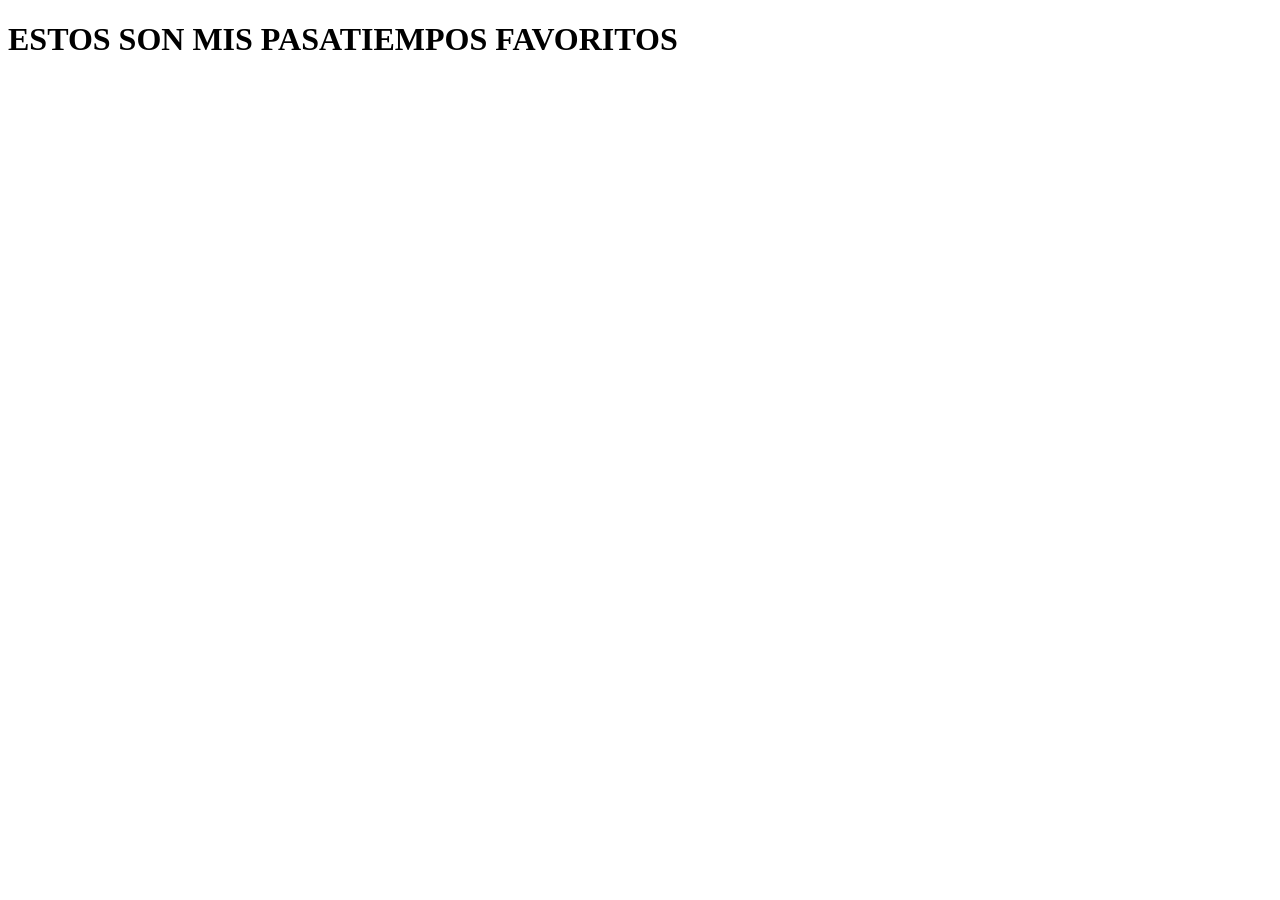
==== pasatiempos.html @ 20b42388 "Hoja de vida Urbano10" ====
<!DOCTYPE html>
<html lang="en">
<head>
    <meta charset="UTF-8">
    <meta name="viewport" content="width=device-width, initial-scale=1.0">
    <title>Document</title>
</head>
<body>
    <h1>ESTOS SON MIS PASATIEMPOS FAVORITOS</h1>
</body>
</html>
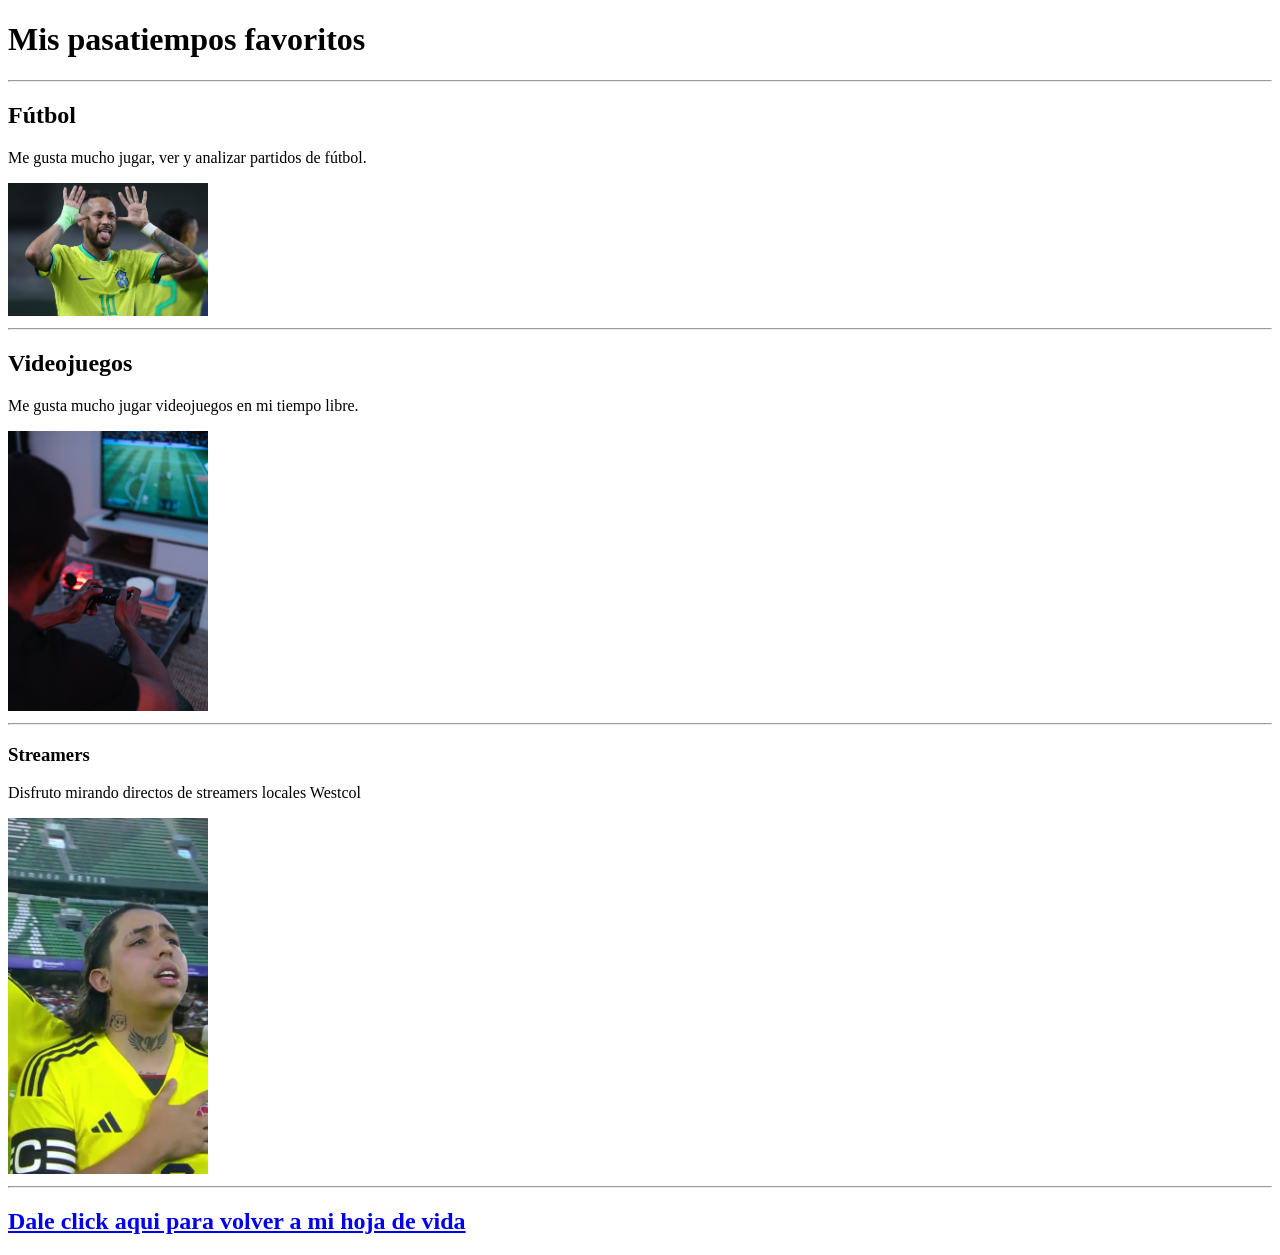
==== commit 6fa302d7: "Actualizacion y Taller Hoja de Vida" ====
--- a/pasatiempos.html
+++ b/pasatiempos.html
@@ -3,9 +3,34 @@
 <head>
     <meta charset="UTF-8">
     <meta name="viewport" content="width=device-width, initial-scale=1.0">
-    <title>Document</title>
+    <title>Pasatiempos - Breiner Urbano</title>
 </head>
 <body>
-    <h1>ESTOS SON MIS PASATIEMPOS FAVORITOS</h1>
+    <h1>Mis pasatiempos favoritos</h1>
+
+    <hr>
+
+    <h2>Fútbol</h2>
+    <p>Me gusta mucho jugar, ver y analizar partidos de fútbol.</p>
+    <img src="img/53174188191_42d4c831ae_o.jpg" alt="Fútbol" width="200">
+
+    <hr>
+
+    <h2>Videojuegos</h2>
+    <p>Me gusta mucho jugar videojuegos en mi tiempo libre.</p>
+    <img src="img/pexels-photo-16254343.avif" alt="Videojuegos" width="200">
+
+    <hr>
+
+    <h3>Streamers</h3>
+    <p>Disfruto mirando directos de streamers locales Westcol</p>
+    <img src="img/images.jpeg" alt="Streamers" width="200">
+
+    <br>
+    <hr>
+
+    <h2>
+      <a href="index.html">Dale click aqui para volver a mi hoja de vida</a>
+    </h2>
 </body>
-</html>
+</html>
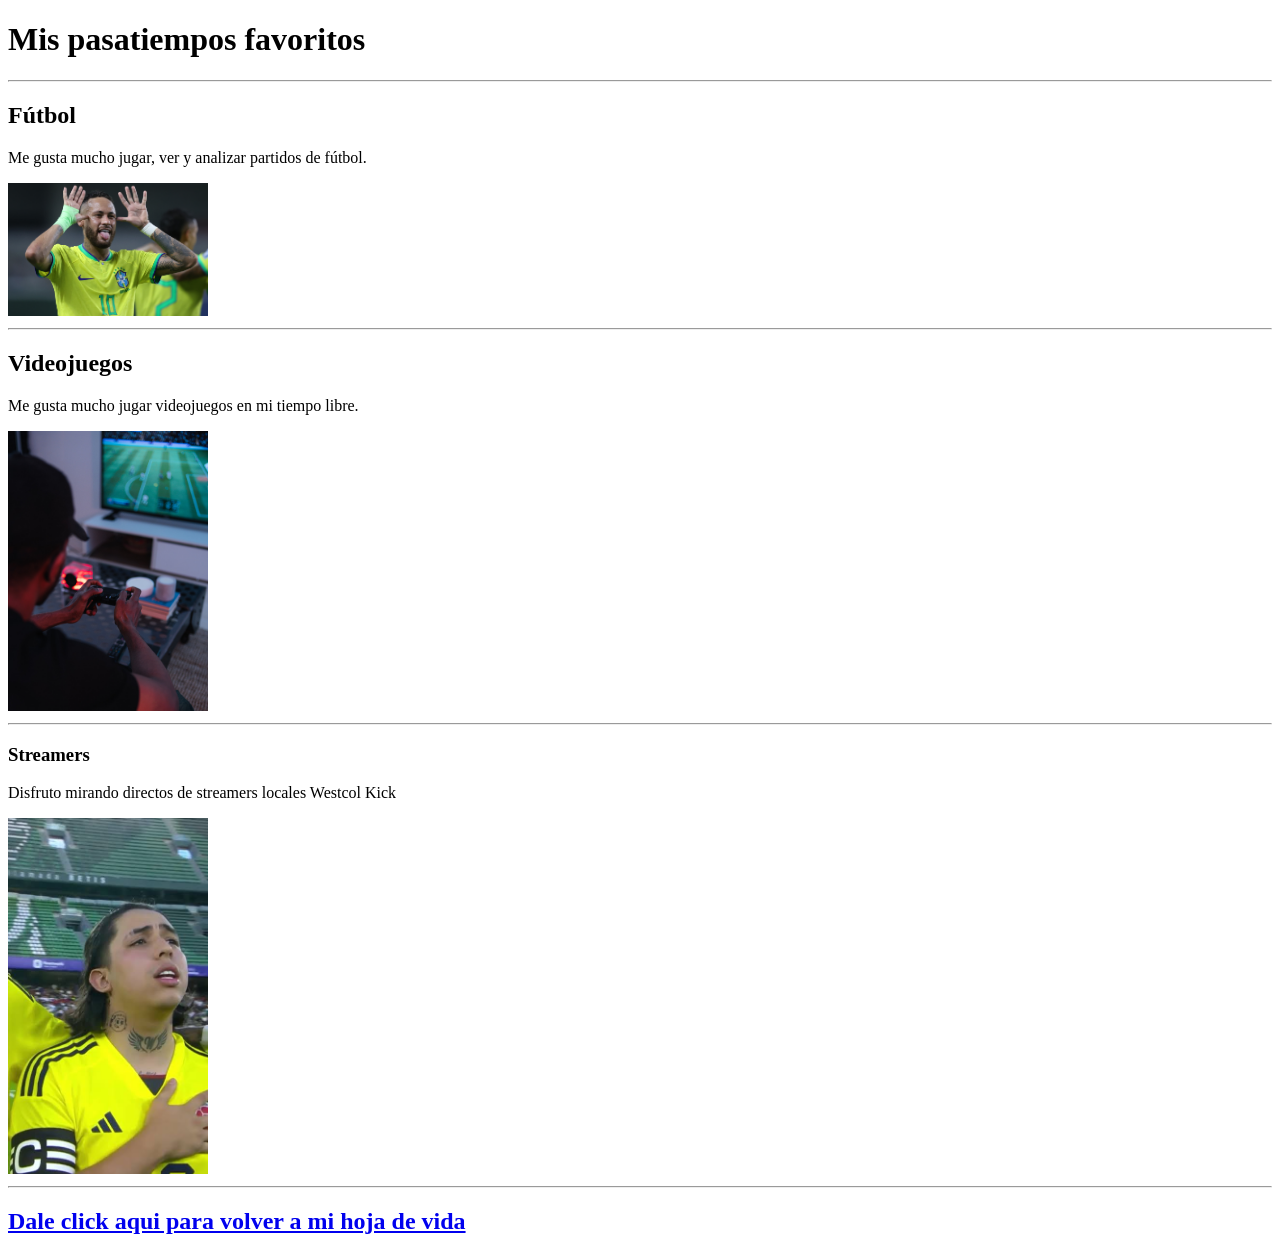
==== commit 8682f5dc: "Hoja de vida Actualizacion Breiner Taller" ====
--- a/pasatiempos.html
+++ b/pasatiempos.html
@@ -23,7 +23,7 @@
     <hr>
 
     <h3>Streamers</h3>
-    <p>Disfruto mirando directos de streamers locales Westcol</p>
+    <p>Disfruto mirando directos de streamers locales Westcol Kick</p>
     <img src="img/images.jpeg" alt="Streamers" width="200">
 
     <br>
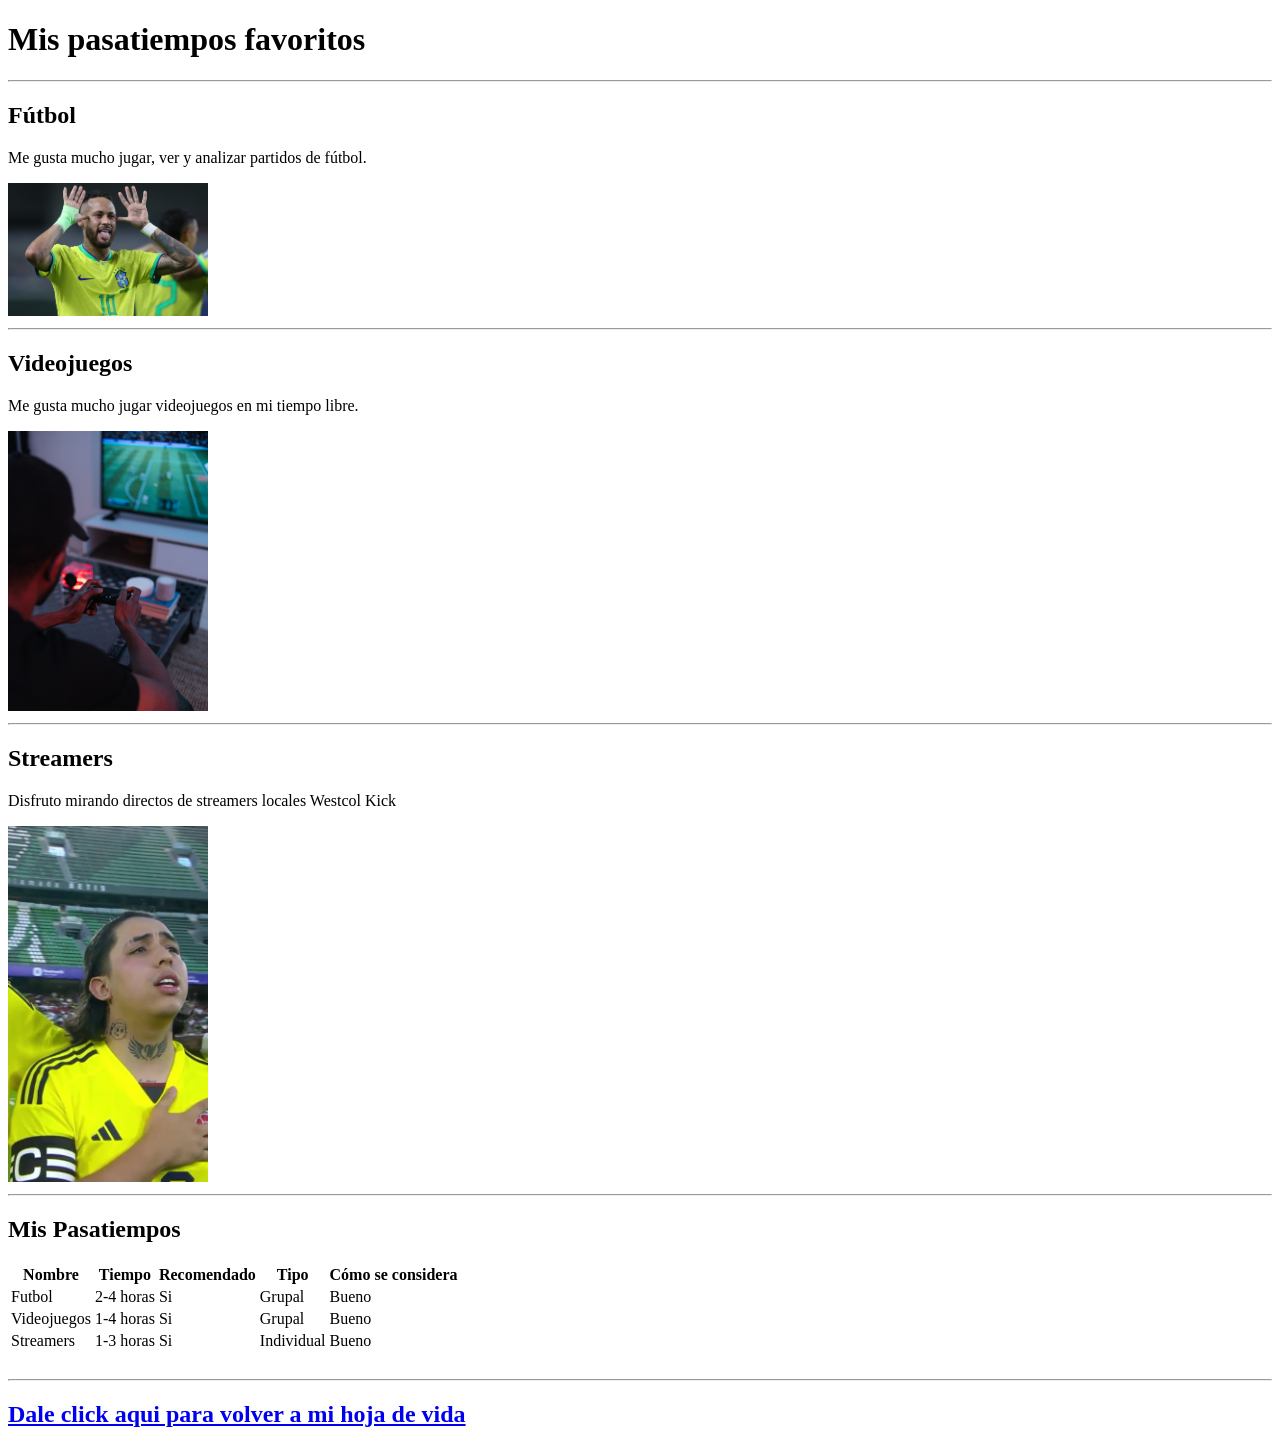
==== commit cf6cf134: "Tabla Pasatiempos Hoja de Vida BU" ====
--- a/pasatiempos.html
+++ b/pasatiempos.html
@@ -1,5 +1,5 @@
 <!DOCTYPE html>
-<html lang="en">
+<html lang="es">
 <head>
     <meta charset="UTF-8">
     <meta name="viewport" content="width=device-width, initial-scale=1.0">
@@ -22,9 +22,50 @@
 
     <hr>
 
-    <h3>Streamers</h3>
+    <h2>Streamers</h2>
     <p>Disfruto mirando directos de streamers locales Westcol Kick</p>
     <img src="img/images.jpeg" alt="Streamers" width="200">
+
+    <hr>
+
+    <h2>Mis Pasatiempos</h2>
+    <table>
+      <thead>
+        <tr>
+          <th>Nombre</th>
+          <th>Tiempo</th>
+          <th>Recomendado</th>
+          <th>Tipo</th>
+          <th>Cómo se considera</th>
+        </tr>
+      </thead>
+
+      <tbody>
+        <tr>
+          <td>Futbol</td>
+          <td>2-4 horas</td>
+          <td>Si</td>
+          <td>Grupal</td>
+          <td>Bueno</td>
+        </tr>
+
+        <tr>
+          <td>Videojuegos</td>
+          <td>1-4 horas</td>
+          <td>Si</td>
+          <td>Grupal</td>
+          <td>Bueno</td>
+        </tr>
+
+        <tr>
+          <td>Streamers</td>
+          <td>1-3 horas</td>
+          <td>Si</td>
+          <td>Individual</td>
+          <td>Bueno</td>
+        </tr>
+      </tbody>
+    </table>
 
     <br>
     <hr>
